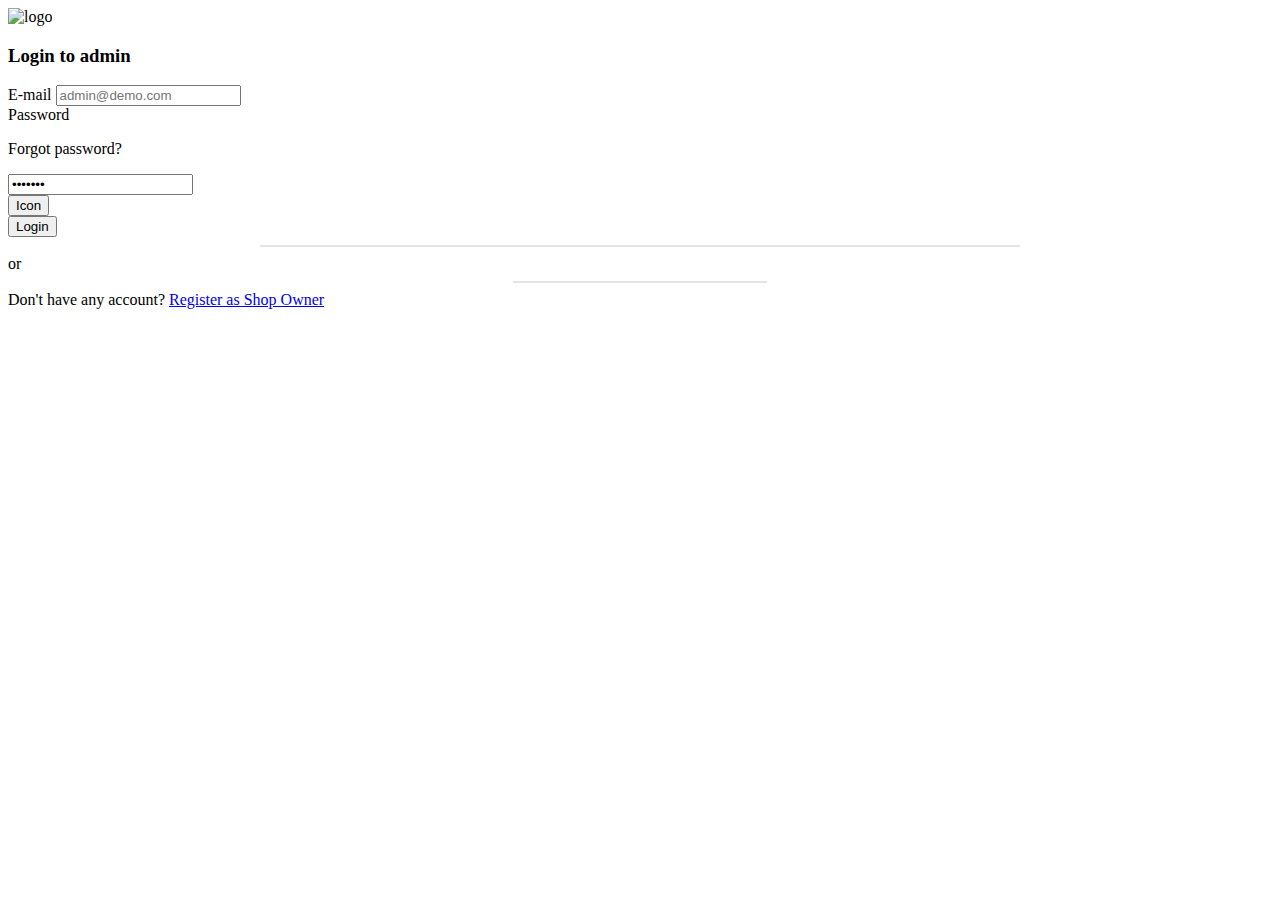
==== index.html @ cde31e31 "Initial commit" ====
<!DOCTYPE html>
<html lang="pl">

<head>
    <meta charset="UTF-8">
    <meta http-equiv="X-UA-Compatible" content="IE=edge">
    <meta name="viewport" content="width=device-width, initial-scale=1.0">
    <title>Pickbazar | E-commerce</title>

    <!-- Tailwind and styles-->
    <script src="https://cdn.tailwindcss.com"></script>
    <link rel="stylesheet" href="main.css" />

    <!-- eye icon password-->
    <link rel="stylesheet" href="https://cdnjs.cloudflare.com/ajax/libs/font-awesome/4.7.0/css/font-awesome.min.css">
</head>

<body class="m-0 p-0">
    <div class="flex flex-col w-full max-w-screen-2xl">
        <!-- main-container-for-max-width-->

        <!------------------------------------------------------------------------- SECTION 1 LOG-->
        <!-- Section 1 container -->
        <div class="flex justify-center items-center w-full  h-screen">

            <!-- Content -->
            <div class="flex justify-center content-center bg-yellow-400 flex-col max-w-[420px] h-3/4  p-8 gap-2">

                <div class="flex justify-center content-center">
                    <img class="w-28"
                        src="https://pickbazar-react-admin.vercel.app/_next/image?url=https%3A%2F%2Fpickbazarlaravel.s3.ap-southeast-1.amazonaws.com%2F860%2FPickBazar.png&w=1920&q=75"
                        alt="logo">
                </div>
                <div class="flex justify-center content-center">
                    <h3 class="text-center text-base italic text-gray-400">Login to admin
                    </h3>
                </div>


                <form>
                    <div class="flex flex-col w-4/5">
                        <label for="mail">E-mail</label>
                        <input type="email" id="mail" placeholder="admin@demo.com">
                    </div>
                    <div class="flex flex-col w-4/5">
                        <div class="flex justify-between content-center">
                            <div>Password</div>
                            <p>Forgot password?
                            </p>
                        </div>
                        <input type="password" id="password" value="FakePSW">
                        <div class="relative">
                            <button for="password" class="absolute right-0 -mt-6">Icon</button>
                        </div>
                    </div>
                    <button>Login</button>
                    <div class="flex justify-center content-center gap-2">

                        <hr class="hr-left flex justify-center content-center mt-3">

                        <div class="w-1/8 flex justify-center content-center "> or </div>

                        <hr class="hr-right flex justify-center content-center mt-3">

                    </div>
                    <div class="text-sm sm:text-base text-body text-center">Don't have any account? <a
                            class="ms-1 underline text-accent font-semibold transition-colors duration-200 focus:outline-none hover:text-accent-hover focus:text-accent-700 hover:no-underline focus:no-underline"
                            href="#">Register as Shop Owner</a></div>
                </form>

            </div>


        </div>
    </div>
</body>

</html>
---- main.css ----
:root {
    background-color: rgba(var(--color-gray-100), var(--tw-bg-opacity));
}

.hr-left {
    width: 60%;
    border: 0.1px solid hsl(0, 4%, 90%);
}

.hr-right {
    width: 20%;
    border: 0.1px solid hsl(0, 4%, 90%);
}
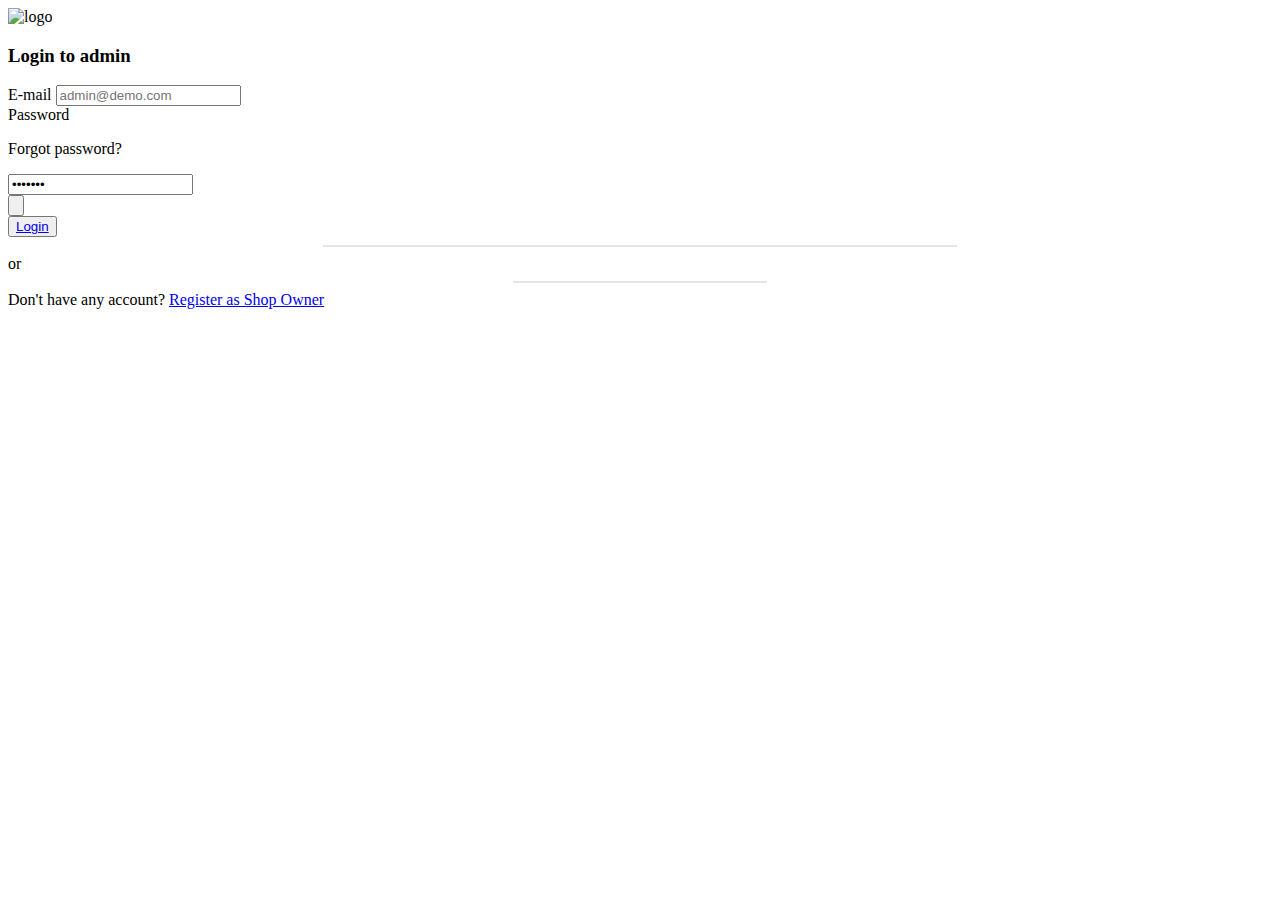
==== commit 6b867faa: "Amin-panel-for-2-screen-sizes-with-js" ====
--- a/index.html
+++ b/index.html
@@ -15,63 +15,101 @@
     <link rel="stylesheet" href="https://cdnjs.cloudflare.com/ajax/libs/font-awesome/4.7.0/css/font-awesome.min.css">
 </head>
 
-<body class="m-0 p-0">
+<body class="m-0 p-0 bg-gray-100">
+    <!-- main-container-for-max-width-->
     <div class="flex flex-col w-full max-w-screen-2xl">
-        <!-- main-container-for-max-width-->
 
         <!------------------------------------------------------------------------- SECTION 1 LOG-->
         <!-- Section 1 container -->
         <div class="flex justify-center items-center w-full  h-screen">
 
-            <!-- Content -->
-            <div class="flex justify-center content-center bg-yellow-400 flex-col max-w-[420px] h-3/4  p-8 gap-2">
-
-                <div class="flex justify-center content-center">
-                    <img class="w-28"
-                        src="https://pickbazar-react-admin.vercel.app/_next/image?url=https%3A%2F%2Fpickbazarlaravel.s3.ap-southeast-1.amazonaws.com%2F860%2FPickBazar.png&w=1920&q=75"
-                        alt="logo">
-                </div>
-                <div class="flex justify-center content-center">
-                    <h3 class="text-center text-base italic text-gray-400">Login to admin
-                    </h3>
-                </div>
 
 
-                <form>
-                    <div class="flex flex-col w-4/5">
-                        <label for="mail">E-mail</label>
-                        <input type="email" id="mail" placeholder="admin@demo.com">
+            <!-- Content -->
+            <div class="flex justify-center content-center bg-white shadow flex-col max-w-[420px] h-3/4  p-8 rounded">
+
+                <!-- Flex div for content div-->
+                <div class="flex flex-col  h-full w-full gap-8">
+
+                    <!-- logo end login info div-->
+                    <div class="flex flex-col gap-6 ">
+                        <!-- logo-->
+                        <div class="flex justify-center content-center">
+                            <img class="w-32 cursor-pointer"
+                                src="https://pickbazar-react-admin.vercel.app/_next/image?url=https%3A%2F%2Fpickbazarlaravel.s3.ap-southeast-1.amazonaws.com%2F860%2FPickBazar.png&w=1920&q=75"
+                                alt="logo">
+                        </div>
+                        <!-- login info-->
+                        <div class="flex justify-center content-center">
+                            <h3 class="text-center text-base italic text-gray-400 text-lg">Login to admin
+                            </h3>
+                        </div>
+                        <!-- logo end login info div end-->
                     </div>
-                    <div class="flex flex-col w-4/5">
-                        <div class="flex justify-between content-center">
-                            <div>Password</div>
-                            <p>Forgot password?
-                            </p>
+
+                    <!--------------------------- div flex for form -->
+                    <div class="flex flex-col w-full h-full intems-center justify-start">
+
+                        <!-- div for inputs -->
+                        <div class="flex flex-col w-full h-3/4 items-center justify-start gap-2">
+                            <div class="flex flex-col w-full gap-2">
+                                <label for="mail">E-mail</label>
+                                <input class="h-12 rounded w-full border" type="email" id="mail"
+                                    placeholder="admin@demo.com">
+                            </div>
+                            <div class="flex flex-col w-full gap-2">
+                                <div class="flex justify-between content-center">
+                                    <div>Password</div>
+                                    <p>Forgot password?
+                                    </p>
+                                </div>
+                                <div class="flex w-full">
+                                    <input class="h-12 rounded w-full border" type="password" id="password"
+                                        value="FakePSW">
+                                </div>
+                                <div class="relative">
+                                    <button for="password" class="absolute right-2 -mt-11">
+                                        <svg xmlns="http://www.w3.org/2000/svg" fill="none" viewBox="0 0 24 24"
+                                            stroke="currentColor" class="w-5 h-5">
+                                            <path stroke-linecap="round" stroke-linejoin="round" stroke-width="2"
+                                                d="M15 12a3 3 0 11-6 0 3 3 0 016 0z"></path>
+                                            <path stroke-linecap="round" stroke-linejoin="round" stroke-width="2"
+                                                d="M2.458 12C3.732 7.943 7.523 5 12 5c4.478 0 8.268 2.943 9.542 7-1.274 4.057-5.064 7-9.542 7-4.477 0-8.268-2.943-9.542-7z">
+                                            </path>
+                                        </svg>
+                                    </button>
+                                </div>
+                            </div>
+                            <button class="flex justify-center items-center w-full h-12 border bg-green-400 rounded"> <a
+                                    href="http://127.0.0.1:5500/Pick%20Bazar/Pick%20Bazar%20Files.html/index.html">Login</a></button>
                         </div>
-                        <input type="password" id="password" value="FakePSW">
-                        <div class="relative">
-                            <button for="password" class="absolute right-0 -mt-6">Icon</button>
+
+                        <!-- hr and question div-->
+                        <div class="flex flex-col gap-6 w-full h-full mt-8">
+                            <div class="flex justify-center content-center gap-2">
+
+                                <hr class="hr-left flex justify-center content-center mt-3">
+
+                                <div class="w-1/8 flex justify-center content-center "> or </div>
+
+                                <hr class="hr-right flex justify-center content-center mt-3">
+
+                            </div>
+                            <div class="text-sm sm:text-base text-body text-center w-11/12 pl-6">Don't have any account?
+                                <a class="ms-1 underline text-accent font-semibold transition-colors duration-200 focus:outline-none hover:text-accent-hover focus:text-accent-700 hover:no-underline focus:no-underline"
+                                    href="#">Register as Shop Owner</a>
+                            </div>
                         </div>
-                    </div>
-                    <button>Login</button>
-                    <div class="flex justify-center content-center gap-2">
-
-                        <hr class="hr-left flex justify-center content-center mt-3">
-
-                        <div class="w-1/8 flex justify-center content-center "> or </div>
-
-                        <hr class="hr-right flex justify-center content-center mt-3">
 
                     </div>
-                    <div class="text-sm sm:text-base text-body text-center">Don't have any account? <a
-                            class="ms-1 underline text-accent font-semibold transition-colors duration-200 focus:outline-none hover:text-accent-hover focus:text-accent-700 hover:no-underline focus:no-underline"
-                            href="#">Register as Shop Owner</a></div>
-                </form>
 
+                    <!-- flex div for content end-->
+                </div>
+                <!-- content end-->
             </div>
-
-
+            <!-- Section 1 container end -->
         </div>
+        <!-- main-container-for-max-width end-->
     </div>
 </body>
 
--- a/main.css
+++ b/main.css
@@ -1,9 +1,5 @@
-:root {
-    background-color: rgba(var(--color-gray-100), var(--tw-bg-opacity));
-}
-
 .hr-left {
-    width: 60%;
+    width: 50%;
     border: 0.1px solid hsl(0, 4%, 90%);
 }
 
